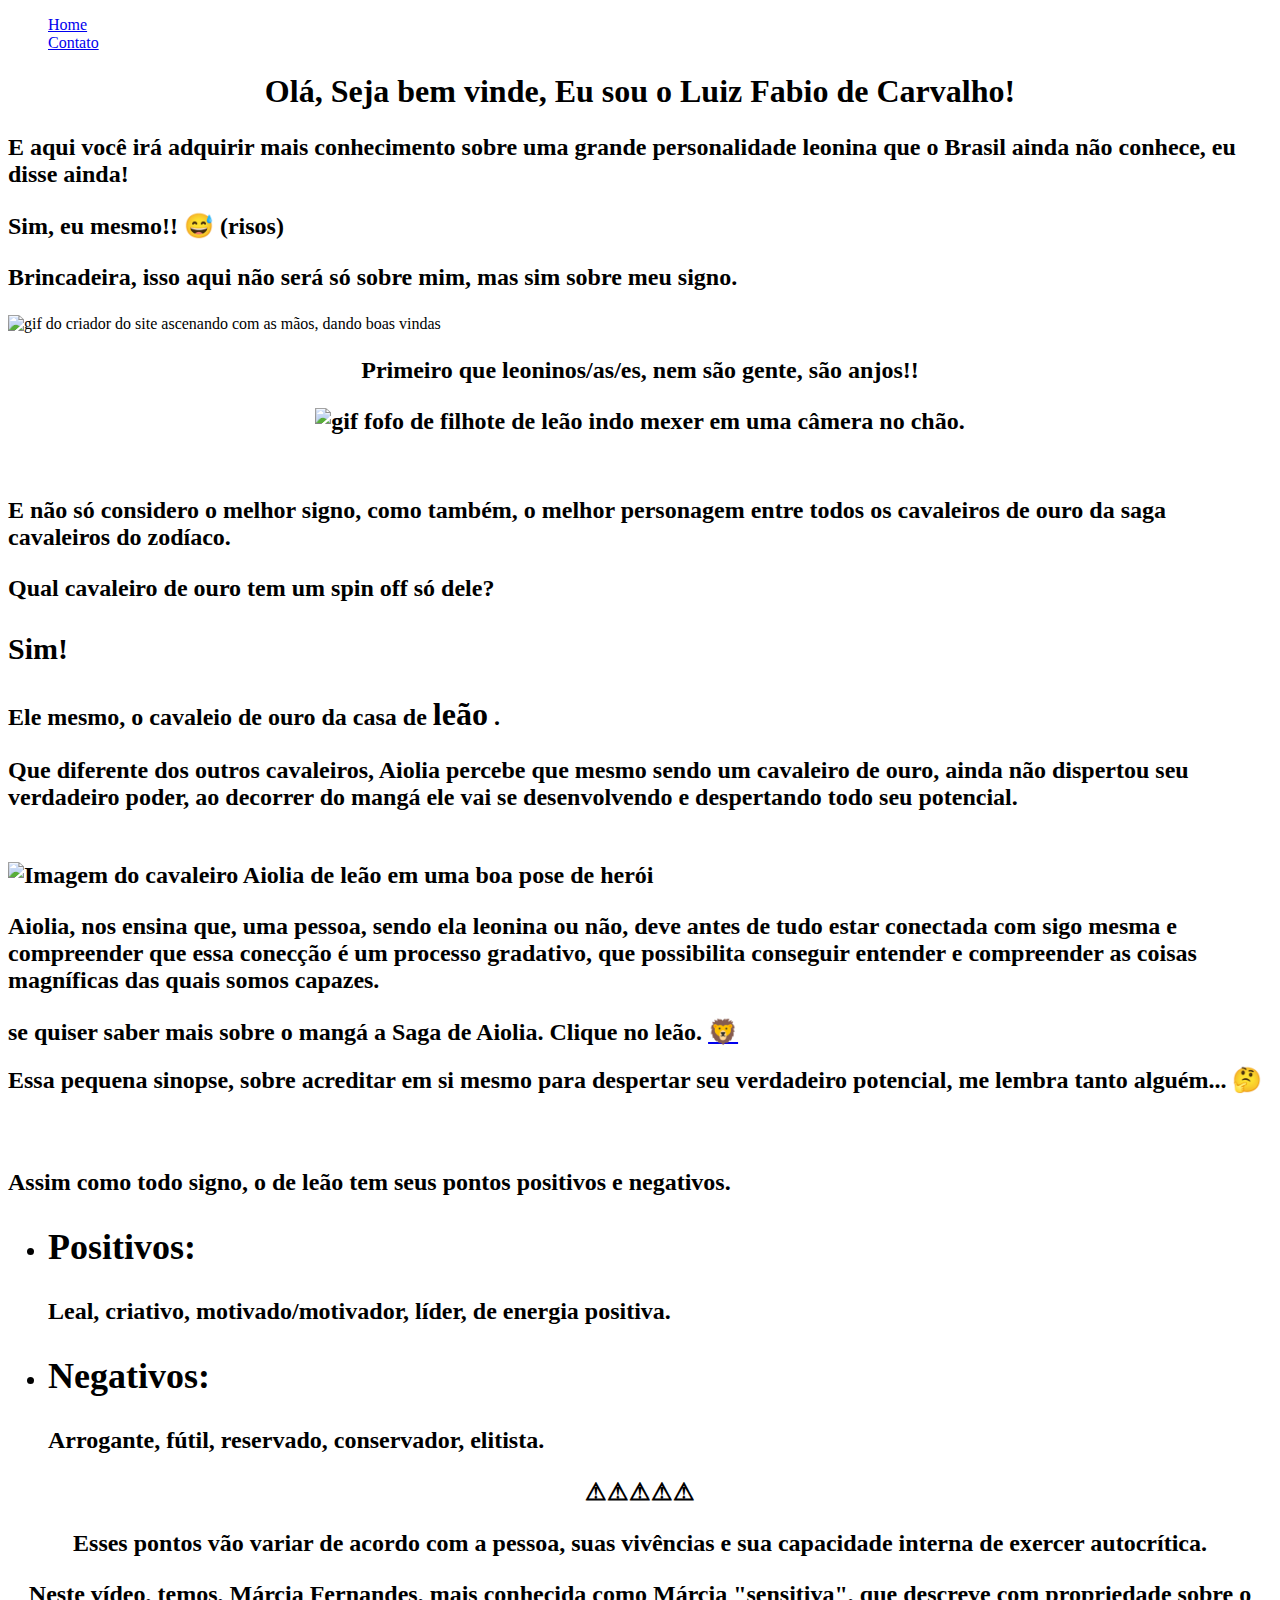
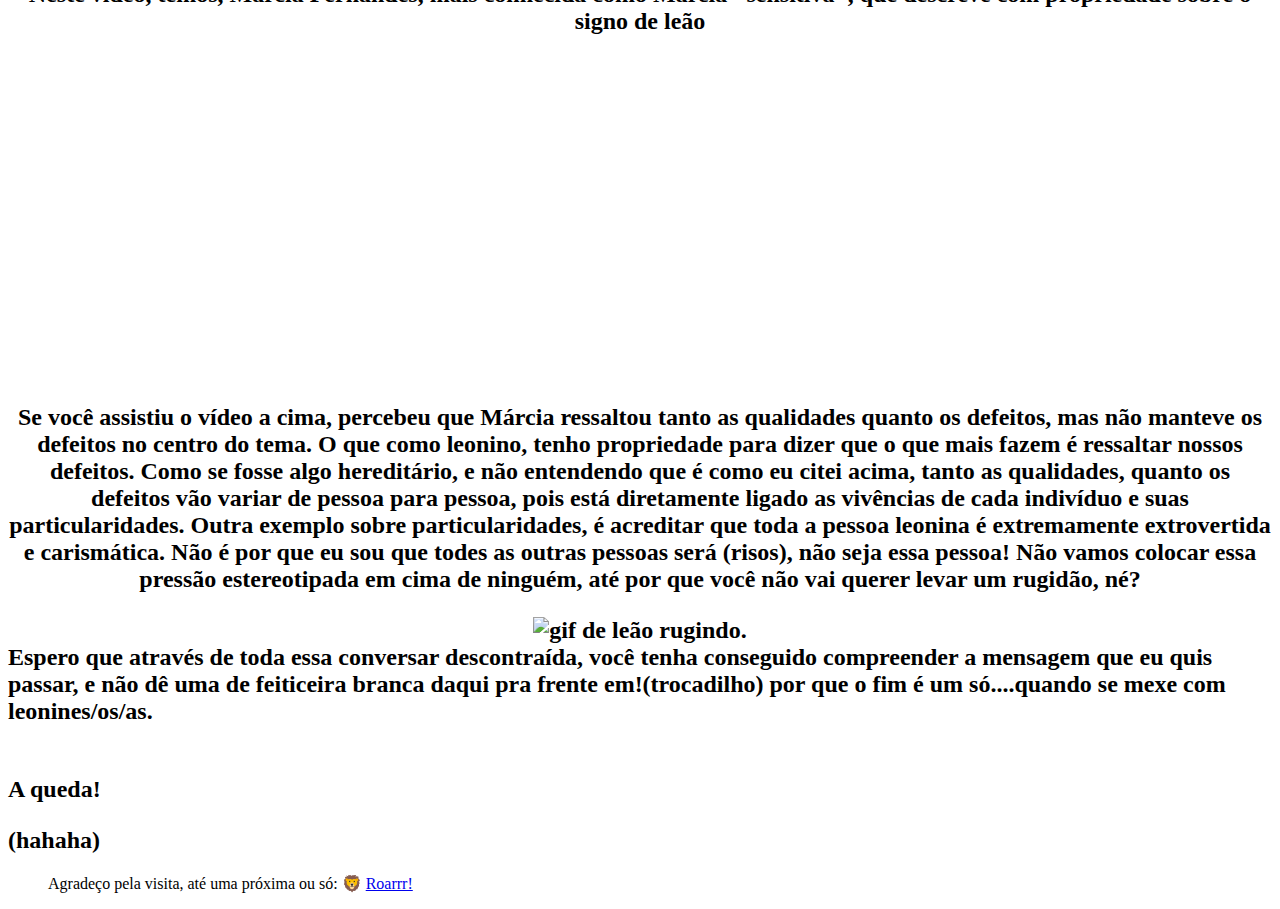
==== sitesobremim.html @ e4f3c58f "Adicionanda a camada HTML do site" ====
<!DOCTYPE html>
<html lang="pt-br">

<head>
    <meta charset="UTF-8">
    <meta http-equiv="X-UA-Compatible" content="IE=edge">
    <meta name="viewport" content="width=device-width, 
    initial-scale=1.0">
    <link rel="shortcut icon" href="assets/img/Icons-Land-Flat-Zodiac-Leo.ico" type="image/x-icon">
    <title>Olá, Meu povo!</title>
    <link rel="stylesheet" href="assets/css/sitesobremim.css">
    <a href="#">


</head>

<body>

    
    <ul class="menu" style="list-style: none;">
        <li>
            <a href="sitesobremim.html">Home</a>
        </li>
        <li>
            <a href="contato.html"> Contato</a>
        </li>
    </ul>



    <div style="text-align: center;">
        <h1> Olá, Seja bem vinde, Eu sou o Luiz Fabio de Carvalho! </h1>

    </div>


    <div class="container">

        <div>
            <h2>
                <p> E aqui você irá adquirir mais conhecimento sobre uma grande
                    personalidade leonina que o Brasil ainda não conhece, eu disse ainda!</p>


                Sim, eu mesmo!! &#x1F605; (risos)
                <p>Brincadeira, isso aqui não será só sobre mim, mas sim sobre meu signo.</p>

        </div>

        <div class="borda">
            <img src="assets/img/VID_20220621_121705715_3.gif" alt="gif do criador do site ascenando 
                            com as mãos, dando boas vindas" width="200px">
        </div>



    </div>

    <div style="text-align: center;">
        <h2>
        <div>

            <p> Primeiro que leoninos/as/es, nem são gente, são anjos!!</p>

        </div>

        <div>
            <img src="assets/img/tumblr_d6e4290a1f671b27449d32785e0a5c7c_b60d1895_500.webp"
                alt="gif fofo de filhote de leão indo mexer em uma câmera no chão.">
        </div>
        </h2>

    </div>

    <br>
    <h2>


        <p> E não só considero o melhor signo,
            como também, o melhor
            personagem entre todos os cavaleiros de ouro da saga cavaleiros do zodíaco.</p>
        Qual cavaleiro de ouro tem um spin off só dele?
        <div class="container">

            <div>
                <p style="font-size: 30px;"> Sim! </p>

                Ele mesmo, o cavaleio de ouro da casa de <font size=+3>leão</font> . <br>

                <p> Que diferente dos outros cavaleiros,
                    Aiolia percebe que mesmo sendo um cavaleiro de ouro, ainda não dispertou seu verdadeiro
                    poder,
                     ao decorrer do mangá ele vai se desenvolvendo e despertando todo seu potencial. </p>
            </div>

            <div class="borda">
                <br> <img src="assets/img/aiolia.jpg" alt="Imagem do cavaleiro Aiolia de leão em uma boa pose de herói"
                    width="300px">
            </div>

        </div>

        <p> Aiolia, nos ensina que, uma pessoa, sendo ela leonina ou não,
            deve antes de tudo estar conectada com sigo mesma e compreender que essa conecção é um
            processo gradativo,
            que possibilita conseguir entender e compreender as coisas magníficas das quais somos
            capazes.</p>
        se quiser saber mais sobre o mangá a Saga de Aiolia.
        Clique no leão.
        <a href="https://mangayabu.top/ler/saint-seiya-episode-g-capitulo-01-my250657/" target="_blank"> &#x1F981;</a>

        <!-- target="blank"  como fazer ir pra outra página sem dar erro-->
    </h2>
    <h2>
        Essa pequena sinopse, sobre acreditar em si mesmo para despertar seu verdadeiro potencial, me lembra tanto
        alguém... &#x1F914; <br>
        <p><img src="assets/img//WhatsApp-Video-2022-06-21-at-15.57.08.gif" alt=""> </p>
        <p> Assim como todo signo, o de leão tem seus pontos positivos e negativos.</p>

        <ul>

            <li>
                <p>
                <h2>Positivos: </h2>Leal, criativo, motivado/motivador, líder, de energia positiva.</p>
            </li>

            <li>
                <h2>Negativos:</h2> Arrogante, fútil, reservado, conservador, elitista.

            </li>
        </ul>
        <div style="text-align: center;">
            <p>&#x26A0;&#x26A0;&#x26A0;&#x26A0;&#x26A0;</p>
            <p> Esses pontos vão variar de acordo com a pessoa, suas vivências e sua capacidade
                interna de exercer autocrítica. </p>


            <p> Neste vídeo, temos, Márcia Fernandes, mais conhecida como Márcia "sensitiva", que
                descreve com propriedade sobre o signo de leão</p>
            <iframe width="560" height="315" src="https://www.youtube.com/embed/VvdYvUe6zfw"
                title="YouTube video player" frameborder="0" allow="accelerometer; autoplay; clipboard-write; encrypted-media; gyroscope; 
    picture-in-picture" allowfullscreen>
            </iframe>
        </div>
        <div style="text-align: center;">

            <div>
                <p> Se você assistiu o vídeo a cima, percebeu que Márcia ressaltou tanto as
                    qualidades quanto os defeitos, mas não manteve os defeitos no centro do tema.
                    O que como leonino, tenho propriedade para dizer que o que mais fazem é ressaltar nossos defeitos.
                    Como se fosse algo hereditário, e não entendendo que é como eu citei acima, tanto as qualidades,
                    quanto os defeitos vão variar de pessoa para pessoa,
                    pois está diretamente ligado as vivências de cada indivíduo e suas particularidades.
                    Outra exemplo sobre particularidades, é acreditar que toda a pessoa leonina é extremamente
                    extrovertida e carismática. Não é por que eu sou que todes as outras pessoas será (risos),
                    não seja essa pessoa! Não vamos colocar essa pressão estereotipada em cima de ninguém,
                    até por que você não vai querer levar um rugidão, né?</p>
            </div>

            <div> <img src="assets/img/lion-roar-6.gif" width="250px" alt=" gif de leão rugindo.">
            </div>

        </div>

        <div class="container2">
            <div>
                Espero que através de toda essa conversar descontraída,
                você tenha conseguido compreender a mensagem que eu quis passar,
                e não dê uma de feiticeira branca daqui pra frente em!(trocadilho)
                por que o fim é um só....quando se mexe com leonines/os/as.
            </div>

            <div>
                <img src="assets/img/vai cair.gif" alt="">
            </div>

           <p>A queda!</p> 
           (hahaha)
      </div>
       


       


    </h2>

    <ul class="final" style="list-style: none;">
    
    <li>
         Agradeço pela visita, até uma próxima ou só: &#x1F981;
        <a href="https://onomatopeias.com.br/leao/" target="_blank">Roarrr!</a> 
      
    </li>
    </ul>

  
</body>

</html>
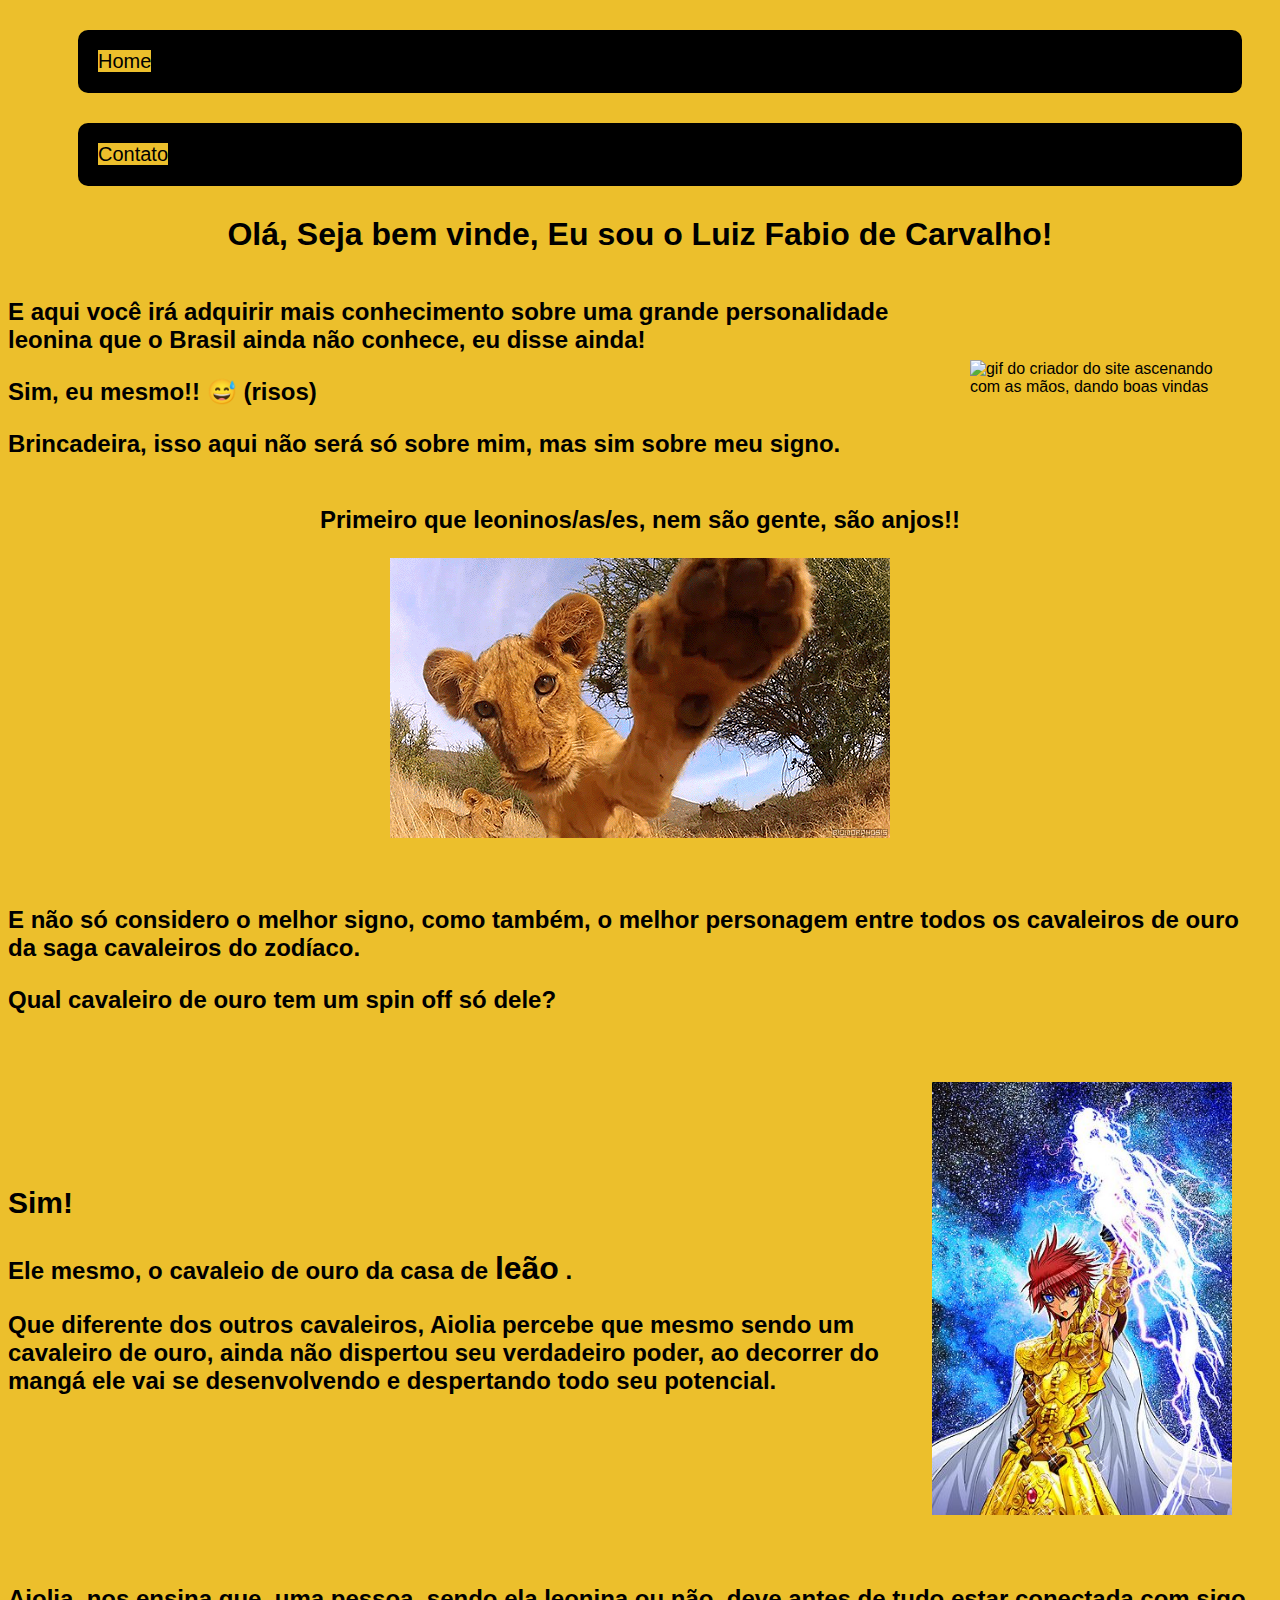
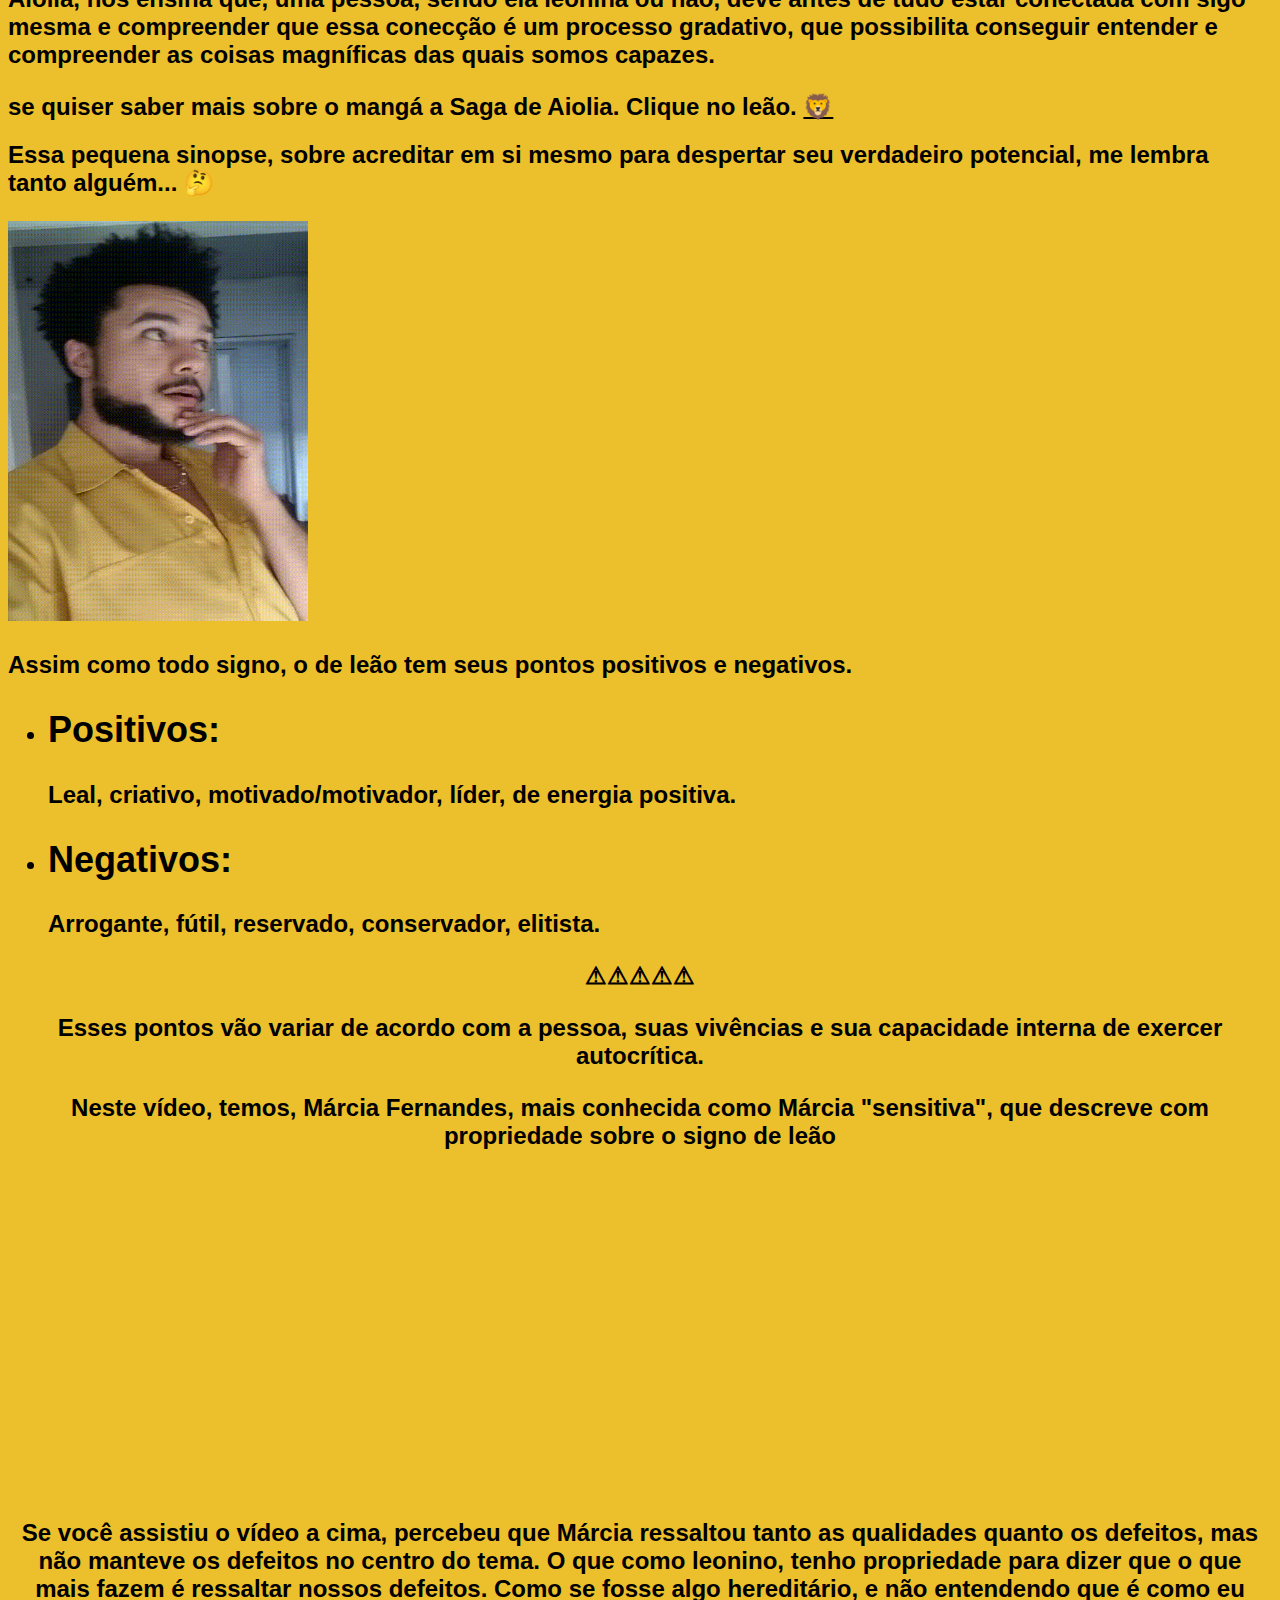
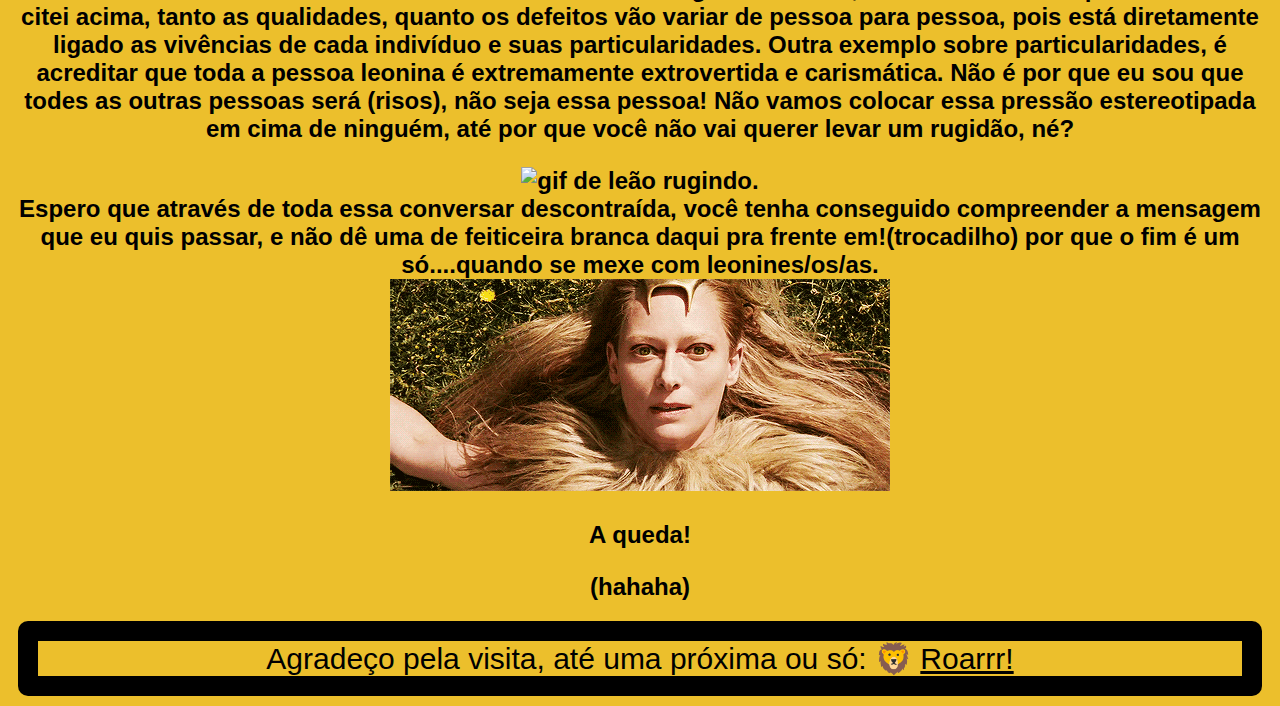
==== commit c2286518: "Adicionada a camada JavaScript do site" ====
--- a/sitesobremim.html
+++ b/sitesobremim.html
@@ -8,9 +8,9 @@
     <meta http-equiv="X-UA-Compatible" content="IE=edge">
     <meta name="viewport" content="width=device-width, 
     initial-scale=1.0">
-    <link rel="shortcut icon" href="assets/img/Icons-Land-Flat-Zodiac-Leo.ico" type="image/x-icon">
+   <link rel="shortcut icon" href="img/Icons-Land-Flat-Zodiac-Leo.ico" type="image/x-icon">
     <title>Olá, Meu povo!</title>
-    <link rel="stylesheet" href="assets/css/sitesobremim.css">
+    <link rel="stylesheet" href="css/sitesobremim.css">
     <a href="#">
 
 
@@ -50,7 +50,7 @@
         </div>
 
         <div class="borda">
-            <img src="assets/img/VID_20220621_121705715_3.gif" alt="gif do criador do site ascenando 
+            <img src="img/VID_20220621_121705715_3.gif" alt="gif do criador do site ascenando 
                             com as mãos, dando boas vindas" width="200px">
         </div>
 
@@ -67,7 +67,7 @@
         </div>
 
         <div>
-            <img src="assets/img/tumblr_d6e4290a1f671b27449d32785e0a5c7c_b60d1895_500.webp"
+            <img src="img/tumblr_d6e4290a1f671b27449d32785e0a5c7c_b60d1895_500.webp"
                 alt="gif fofo de filhote de leão indo mexer em uma câmera no chão.">
         </div>
         </h2>
@@ -96,7 +96,7 @@
             </div>
 
             <div class="borda">
-                <br> <img src="assets/img/aiolia.jpg" alt="Imagem do cavaleiro Aiolia de leão em uma boa pose de herói"
+                <br> <img src="img/aiolia.jpg" alt="Imagem do cavaleiro Aiolia de leão em uma boa pose de herói"
                     width="300px">
             </div>
 
@@ -116,7 +116,7 @@
     <h2>
         Essa pequena sinopse, sobre acreditar em si mesmo para despertar seu verdadeiro potencial, me lembra tanto
         alguém... &#x1F914; <br>
-        <p><img src="assets/img//WhatsApp-Video-2022-06-21-at-15.57.08.gif" alt=""> </p>
+        <p><img src="img/WhatsApp-Video-2022-06-21-at-15.57.08.gif" width="300px" height="400px" alt=""> </p>
         <p> Assim como todo signo, o de leão tem seus pontos positivos e negativos.</p>
 
         <ul>
@@ -159,7 +159,7 @@
                     até por que você não vai querer levar um rugidão, né?</p>
             </div>
 
-            <div> <img src="assets/img/lion-roar-6.gif" width="250px" alt=" gif de leão rugindo.">
+            <div> <img src="img/lion-roar-6.gif" width="250px" alt=" gif de leão rugindo.">
             </div>
 
         </div>
@@ -173,7 +173,7 @@
             </div>
 
             <div>
-                <img src="assets/img/vai cair.gif" alt="">
+                <img src="img/vai cair.gif" alt="">
             </div>
 
            <p>A queda!</p> 
--- a/css/sitesobremim.css
+++ b/css/sitesobremim.css
@@ -0,0 +1,123 @@
+
+/*sitesobremim*/
+
+*{
+    font-family: 'Lucida Sans Regular', 'Lucida Grande', Verdana, sans-serif;
+    color: black;
+    background-color: rgb(236, 191, 44);
+}
+
+
+.container{
+    display: flex;
+    flex-flow: row;
+    align-items: center;
+    /*por falta do flexbox meu mapa quando dá zoom não se ajusta com a tela*/
+    
+}
+
+.menu li {
+  background-color: black;
+  margin: 30px;
+  padding: 20px;
+  font-size: 20px;
+  border-radius: 10px;
+}
+
+.menu li a {
+    text-decoration: none;
+}
+
+.menu li a:hover{
+    color: goldenrod;
+   }
+
+.center{
+   
+    flex-flow: nowrap;
+    align-items: center;
+}
+
+.container2{
+    display: block;
+    justify-content: center;
+    align-items: center;
+    text-align: center;
+
+}
+
+.final {
+    background-color: black;
+    margin: 10px;
+    padding: 20px;
+    font-size: 30px;
+    justify-content: center;
+    align-items: center;
+    text-align: center;
+    border-radius: 10px;
+  }
+
+  .borda img{
+    border: 8px black;
+    margin: 20px;
+    padding: 20px;
+
+  }
+/*sitesobremim*/
+
+/*Contato.html*/
+
+.menu2 li {
+    background-color: black;
+    margin: 30px;
+    padding: 20px;
+    font-size: 20px;
+    border-radius: 10px;
+}
+
+.menu2 li a{
+    text-decoration: none;
+}
+
+.menu2 li a:hover{
+ color: goldenrod;
+}
+
+.centro{
+    justify-content: center;
+    align-items: center;
+    text-align: center;
+}
+
+.marg-r{
+margin-right: 300px;
+}
+
+.marg-l{
+margin-left: 300px ;
+}
+
+
+/*Contato.html*/
+
+
+
+
+index.css
+
+
+
+/*index.html*/
+
+.m1{
+    color:cadetblue ;
+}
+
+.letra{
+    
+}
+
+.m2{
+    display: flex;
+}
+/*index.html*/